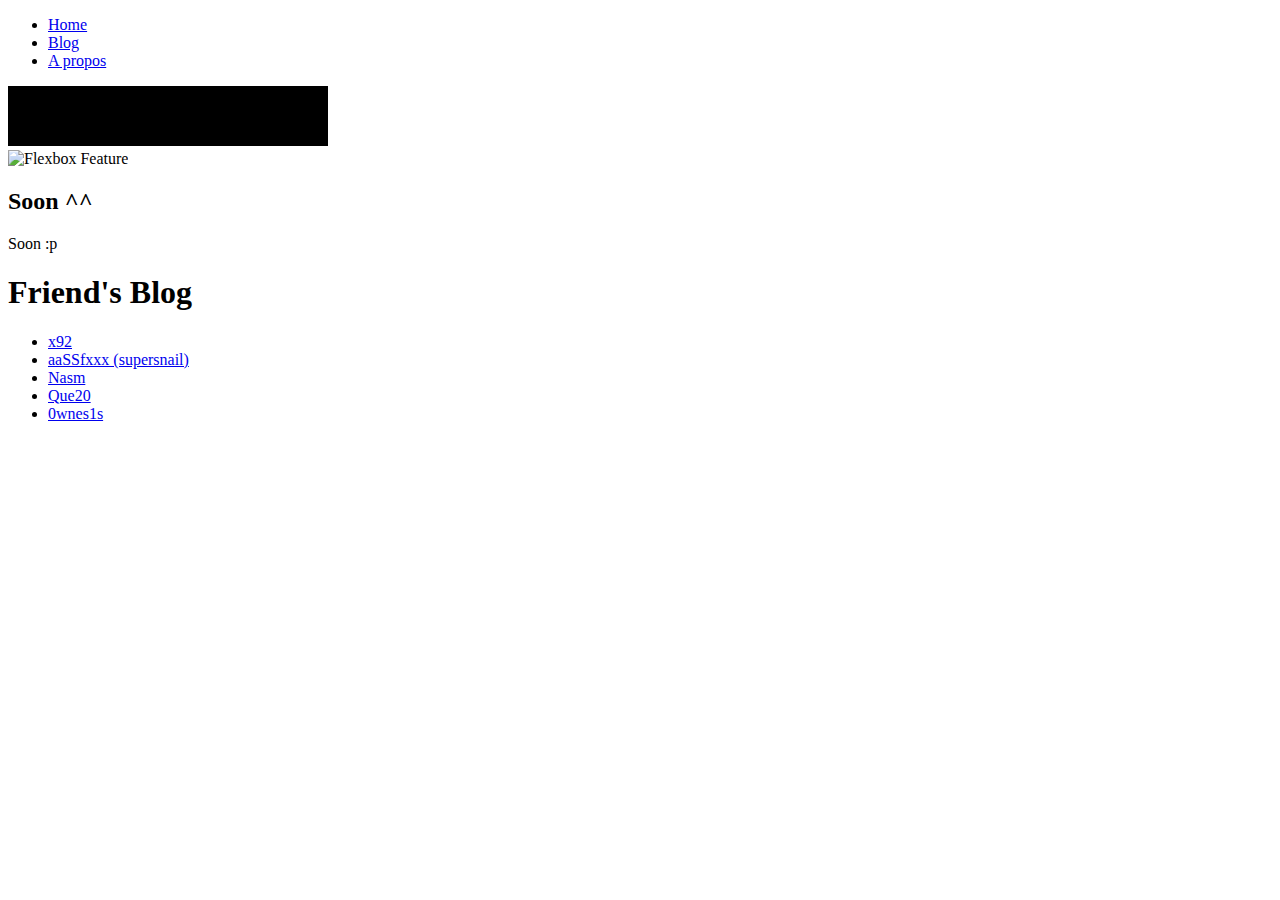
==== index.html @ 0c2185cf "Add files via upload" ====
<!DOCTYPE html>
<html lang="en">
<head>
    <meta charset="UTF-8">
    <meta name="viewport" content="width=device-width, initial-scale=1.0">
    <title>Aswane | Accueil</title>

    <link rel="stylesheet" href="css/style.css">
</head>
<body>
    


<div class="page-wrapper">
    <header>
        <div class="nav-wrapper">
            <div class="grad-bar"></div>
            <nav class="navbar">
                <div class="menu-toggle" id="mobile-menu">
                    <span class="bar"></span>
                    <span class="bar"></span>
                    <span class="bar"></span>
                </div>
                <ul class="nav">
                    <li class="nav-item"><a href="/">Home</a></li>
                    <li class="nav-item"><a href="/blog">Blog</a></li>
                    <li class="nav-item"><a href="/about">A propos </a></li>
                </ul>
            </nav>
        </div>
    </header>
        
    <section class="headline">
        <div class="svg-wrapper">
            <svg height="60" width="320">
              <rect class="shape" height="60" width="320" />
            </svg>
             <div class="text"><div id="typedtext"></div></div>
          </div>
    </section>
    <section class="features">
        <div class="feature-container">
            <img src="images/logo_aswane.jpg" alt="Flexbox Feature">
            <h2>Soon ^^</h2>
            <p>Soon :p</p>
        </div>
    </section>
</div>

<!-- FOOTER START -->
<div class="footer">
    <div class="contain">
        <h1>Friend's Blog</h1>
        <ul>
            <li><a href="https://expx92.github.io/" target="_blank">x92</a></li>
            <li><a href="http://aassfxxx.infos.st" target="_blank">aaSSfxxx (supersnail)</a></li>
            <li><a href="https://n4sm.github.io/" target="_blank">Nasm</a></li>
            <li><a href="https://hacktion.be/" target="_blank">Que20</a></li>
            <li><a href="https://github.com/lulz3xploit/">0wnes1s</a></li>
        </ul>
    </div>
</div>
<!-- Jquery needed -->
<script src="https://ajax.googleapis.com/ajax/libs/jquery/3.1.1/jquery.min.js"></script>
<script src="javascript/navbarscript.js"></script>

<script src="javascript/typpedscript1.js"></script>
</body>
</html>
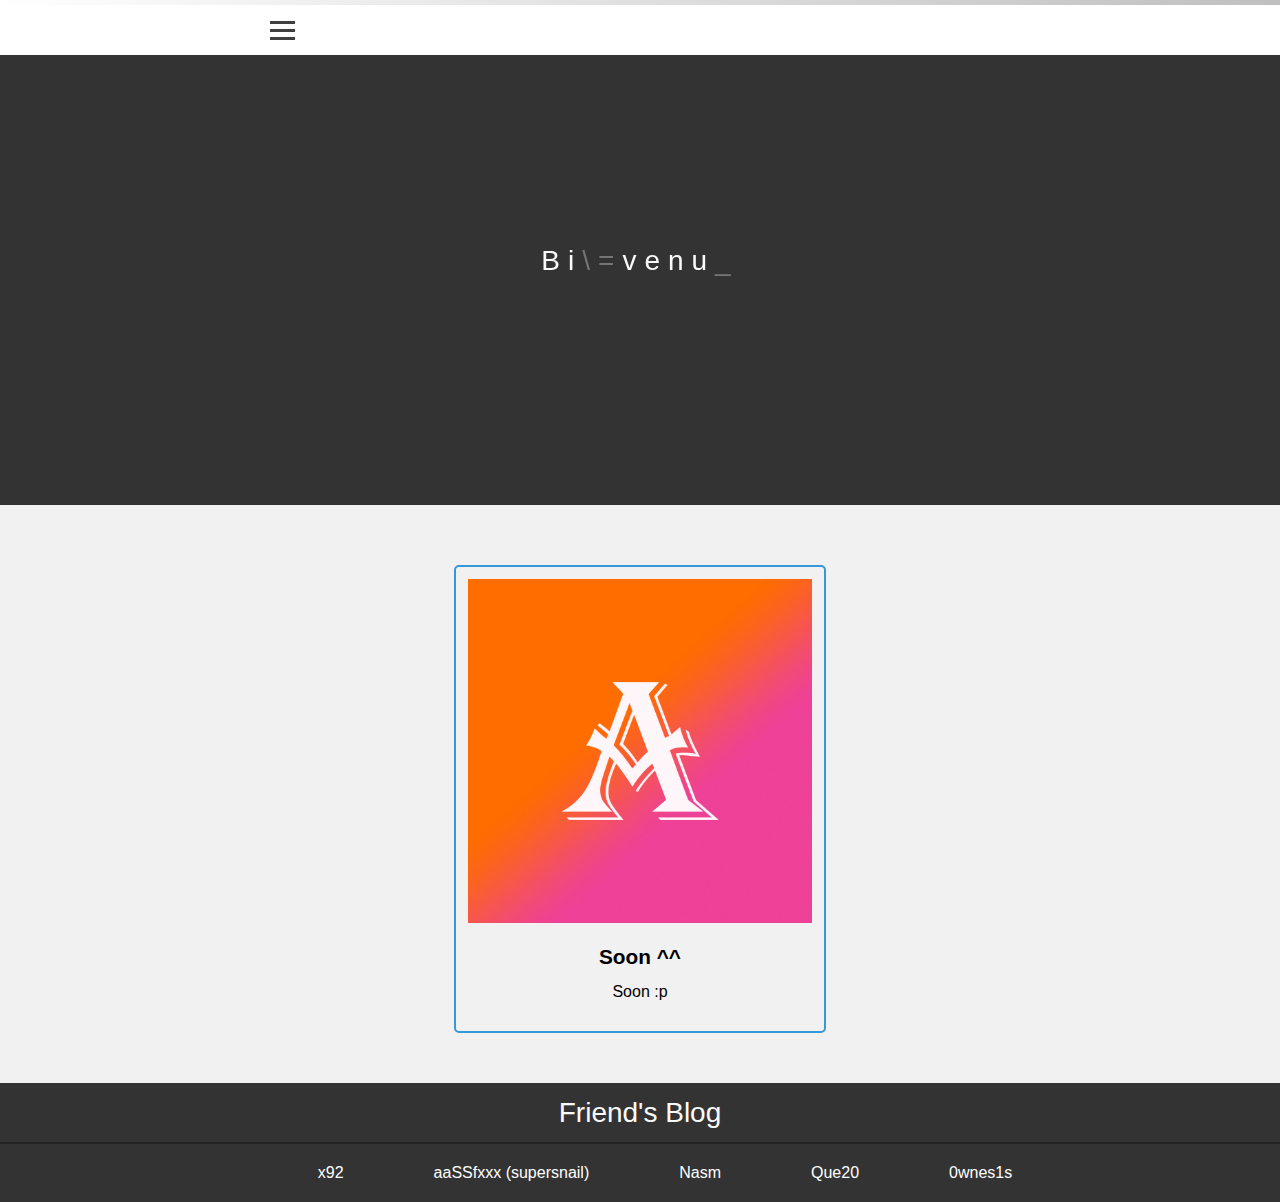
==== commit 4e53ce34: "Update index.html" ====
--- a/index.html
+++ b/index.html
@@ -5,7 +5,7 @@
     <meta name="viewport" content="width=device-width, initial-scale=1.0">
     <title>Aswane | Accueil</title>
 
-    <link rel="stylesheet" href="css/style.css">
+    <link rel="stylesheet" href="/css/style.css">
 </head>
 <body>
     
@@ -66,4 +66,4 @@
 
 <script src="javascript/typpedscript1.js"></script>
 </body>
-</html>+</html>
--- a/css/style.css
+++ b/css/style.css
@@ -0,0 +1,513 @@
+* {
+    margin: 0;
+    padding: 0;
+    box-sizing: border-box;
+    font-family: 'Lato', 'Arial', sans-serif;
+  }
+  
+  /* HEADINGS */
+  
+  h1, p {
+    color: #fff;
+    text-align: center;
+    line-height: 1.4;
+  }
+  
+  h1 {
+    font-size: 2.2rem;
+  }
+  
+  h2 {
+    color: #000;
+    font-size: 1.3rem;
+    text-align: center;
+    line-height: 1.4;
+    margin-bottom: 10px;
+  }
+  
+  /* BASIC SETUP */
+  
+  .page-wrapper {
+    width: 100%;
+    height: auto;
+  }
+  
+  .nav-wrapper {
+    width: 100%;
+    position: -webkit-sticky; /* Safari */
+    position: sticky;
+    top: 0;
+    background-color: #fff;
+  }
+  
+  .grad-bar {
+    width: 100%;
+    height: 5px;
+    background: linear-gradient(-45deg, #000, #fff);
+    background-size: 400% 400%;
+        -webkit-animation: gradbar 5s ease infinite;
+      -moz-animation: gradbar 5s ease infinite;
+      animation: gradbar 5s ease infinite;
+  }
+  
+  /* NAVIGATION */
+  
+  .navbar {
+    display: grid;
+    grid-template-columns: 1fr 3fr;
+    align-items: center;
+    height: 50px;
+    overflow: hidden;
+  }
+  
+
+
+  .navbar ul {
+    list-style: none;
+    display: grid;
+    grid-template-columns: repeat(6,1fr);
+    justify-self: end;
+    
+  }
+  
+  .nav-item a {
+    color: #000;
+    font-size: 0.9rem;
+    font-weight: 400;
+    text-decoration: none;
+    transition: color 0.3s ease-out;
+  }
+  
+  .nav-item a:hover {
+    color: #3498db;
+  }
+  
+  /* SECTIONS */
+  
+  .headline {
+    width: 100%;
+    height: 50vh;
+    min-height: 350px;
+    background: #333;
+    background-size: cover;
+    display: flex;
+    flex-direction: column;
+    justify-content: center;
+  }
+  
+  .features {
+    width: 100%;
+    height: auto;
+    background-color: #f1f1f1;
+    display: flex;
+    padding: 50px 20px;
+    justify-content: space-around;
+  }
+  
+  .feature-container {
+    flex-basis: 30%;
+    margin-top: 10px;
+    padding: 12px;
+    border: #3498db solid 2px;
+    border-radius: 5px;
+  }
+  
+  .feature-container p {
+    color: #000;
+    text-align: center;
+    line-height: 1.4;
+    margin-bottom: 15px;
+  }
+  
+  .feature-container img {
+    width: 100%;
+    margin-bottom: 15px;
+  }
+  
+  
+  /* MOBILE MENU & ANIMATION */
+  
+  .menu-toggle .bar{
+    width: 25px;
+    height: 3px;
+    background-color: #3f3f3f;
+    margin: 5px auto;
+    -webkit-transition: all 0.3s ease-in-out;
+    -o-transition: all 0.3s ease-in-out;
+    transition: all 0.3s ease-in-out;
+  }
+  
+  .menu-toggle {
+    justify-self: end;
+    margin-right: 25px;
+    display: none;
+  }
+  
+  .menu-toggle:hover{
+    cursor: pointer;
+  }
+  
+  #mobile-menu.is-active .bar:nth-child(2){
+    opacity: 0;
+  }
+  
+  #mobile-menu.is-active .bar:nth-child(1){
+    -webkit-transform: translateY(8px) rotate(45deg);
+    -ms-transform: translateY(8px) rotate(45deg);
+    -o-transform: translateY(8px) rotate(45deg);
+    transform: translateY(8px) rotate(45deg);
+  }
+  
+  #mobile-menu.is-active .bar:nth-child(3){
+    -webkit-transform: translateY(-8px) rotate(-45deg);
+    -ms-transform: translateY(-8px) rotate(-45deg);
+    -o-transform: translateY(-8px) rotate(-45deg);
+    transform: translateY(-8px) rotate(-45deg);
+  }
+  
+  /* KEYFRAME ANIMATIONS */
+  
+  @-webkit-keyframes gradbar {
+      0% {
+          background-position: 0% 50%
+      }
+      50% {
+          background-position: 100% 50%
+      }
+      100% {
+          background-position: 0% 50%
+      }
+  }
+  
+  @-moz-keyframes gradbar {
+      0% {
+          background-position: 0% 50%
+      }
+      50% {
+          background-position: 100% 50%
+      }
+      100% {
+          background-position: 0% 50%
+      }
+  }
+  
+  @keyframes gradbar {
+      0% {
+          background-position: 0% 50%
+      }
+      50% {
+          background-position: 100% 50%
+      }
+      100% {
+          background-position: 0% 50%
+      }
+  }
+  
+/* Text hover animation */
+.svg-wrapper {
+transform: translateY(-50%);
+width: 320px;
+text-align: center;
+position: relative;
+margin: auto;
+top: 10%;
+}
+
+.shape {
+fill: transparent;
+stroke-dasharray: 140 540;
+stroke-dashoffset: -474;
+stroke-width: 8px;
+stroke: #3498db;
+}
+
+.text {
+color: #fff;
+font-size: 22px;
+letter-spacing: 8px;
+line-height: 32px;
+position: relative;
+top: -48px;
+}
+
+@keyframes draw {
+0% {
+    stroke-dasharray: 140 540;
+    stroke-dashoffset: -474;
+    stroke-width: 8px;
+}
+100% {
+    stroke-dasharray: 760;
+    stroke-dashoffset: 0;
+    stroke-width: 2px;
+}
+}
+
+.svg-wrapper:hover .shape {
+-webkit-animation: 0.5s draw linear forwards;
+animation: 0.5s draw linear forwards;
+}
+
+
+
+  /* Media Queries */
+  
+    /* Mobile Devices - Phones/Tablets */
+  
+  @media only screen and (max-width: 1400px) {
+      /* MOBILE NAVIGATION */
+       
+    .navbar ul {
+        display: flex;
+        flex-direction: column;
+        position: fixed;
+        justify-content: start;
+        top: 55px;
+        background-color: #fff;
+        width: 100%;
+        height: calc(100vh - 55px);
+        transform: translate(-101%);
+        text-align: center;
+        overflow: hidden;
+      }
+      
+      .navbar li {
+        padding: 15px;
+      }
+      
+      .navbar li:first-child {
+        margin-top: 50px;
+      }
+      
+      .navbar li a {
+        font-size: 1rem;
+      }
+       
+      .menu-toggle, .bar {
+        display: block;
+        cursor: pointer;
+      }
+      
+      .mobile-nav {
+      transform: translate(0%)!important;
+    }
+
+    .shape {
+        display: none;
+      }
+  }
+ 
+
+  @media only screen and (max-width: 720px) { 
+    .features {
+      flex-direction: column;
+      padding: 50px;
+    }
+    
+    /* MOBILE HEADINGS */
+    
+    h1 {
+      font-size: 1.9rem;
+    }
+    
+    h2 {
+      font-size: 1rem;
+    }
+    
+    p {
+      font-size: 0.8rem;
+    }
+    
+    
+    
+    /* SECTIONS */
+    
+    .headline {
+      height: 20vh;
+    }
+      
+    .feature-container p {
+      margin-bottom: 25px;
+    }
+    
+    .feature-container {
+      margin-top: 20px;
+      
+    }
+    
+    .feature-container:nth-child(2) {
+      order: -1;
+    }
+    
+      
+      
+
+    
+  }
+
+
+  img {
+    width: 100%;
+  -o-object-fit: cover;
+    object-fit: cover;
+  -webkit-transform: scale(1);
+  -ms-transform: scale(1);
+  transform: scale(1);
+  -webkit-transition: all 0.3s ease-in-out;
+  -o-transition: all 0.3s ease-in-out;
+  transition: all 0.3s ease-in-out;
+}
+
+img:hover {
+    -webkit-transform: scale(1.05);
+    -ms-transform: scale(1.05);
+    transform: scale(1.05);
+  }
+
+  @import 'https://fonts.googleapis.com/css?family=Roboto+Mono:100';
+
+  .container {
+    height: 100%;
+    width: 100%;
+    justify-content: center;
+    align-items: center;
+    display: flex;
+  }
+  .text {
+    font-weight: 100;
+    font-size: 28px;
+    color: #fafafa;
+  }
+  .dud {
+    color: #757575;
+  }
+  
+
+/* About style */
+
+
+
+.about-container {
+    width: 100%;
+    max-width: 1080px;
+    margin: auto;
+    padding-top: 20px;
+    padding-bottom:50px;
+}
+
+.stack__card {
+    background-color: #FFF;
+    margin-bottom: 35px;
+}
+.stack__card figure {
+    position: relative;
+    overflow: hidden;
+    margin: 0;
+}
+.stack__card figure img {
+    width: 100%;
+    object-fit: cover;
+}
+
+/* Reset width to 100% for small screens */
+.span__60 {
+    width: 100%;
+}
+
+
+@media (min-width: 960px) {
+ 
+  
+.stack__card {
+    display: table;
+    display: -webkit-box;
+    display: -ms-flexbox;
+    display: flex;
+}
+.stack__card figure {
+    position: relative;
+    vertical-align: middle;
+    text-align: center;
+    max-height: 100%;
+}
+  
+
+
+.span__60 {
+    min-width: 60%
+}
+.stack__card figure img {
+    top: 0;
+    left: 0;
+    height: 100%;
+}
+}
+
+.about-container h1{
+    color: rgba(0, 0, 0, 0.8);
+    font-size: 1.5rem;
+    padding: 20px;
+    font-weight: 300;
+}
+
+.about-content p {
+    color: rgba(0, 0, 0, 0.7);
+    font-size: 1.3em;
+    padding: 20px;
+    text-align: left;
+}
+
+
+
+/* REMOVE THIS, USE YOUR OWN  */
+
+
+/* STYLES SPECIFIC TO FOOTER  */
+.footer {
+width: 100%;
+position: relative;
+height: auto;
+background-color: #333;
+}
+
+.footer h1{
+    font-weight: 100;
+    font-size: 28px;
+    color: #fafafa;
+    padding: 10px;
+    transition: color 0.3s ease-out;
+    border-bottom: rgba(0, 0, 0, .3) solid 2px;
+}
+
+.footer h1:hover {
+  color: #3498db;
+}
+
+.footer ul {
+    display: flex;
+    justify-content: center;
+}
+
+.footer ul li {
+    list-style: none;
+    padding: 20px;
+    padding-left: 70px;
+}
+
+.footer ul li a{
+    text-decoration: none;
+    color: #fff;
+    transition: color 0.3s ease-out;
+}
+
+.footer ul li a:hover {
+    color: #3498db;
+}
+
+@media (max-width: 430px) {
+
+    .footer ul li {
+        list-style: none;
+        padding: 10px;
+    }
+}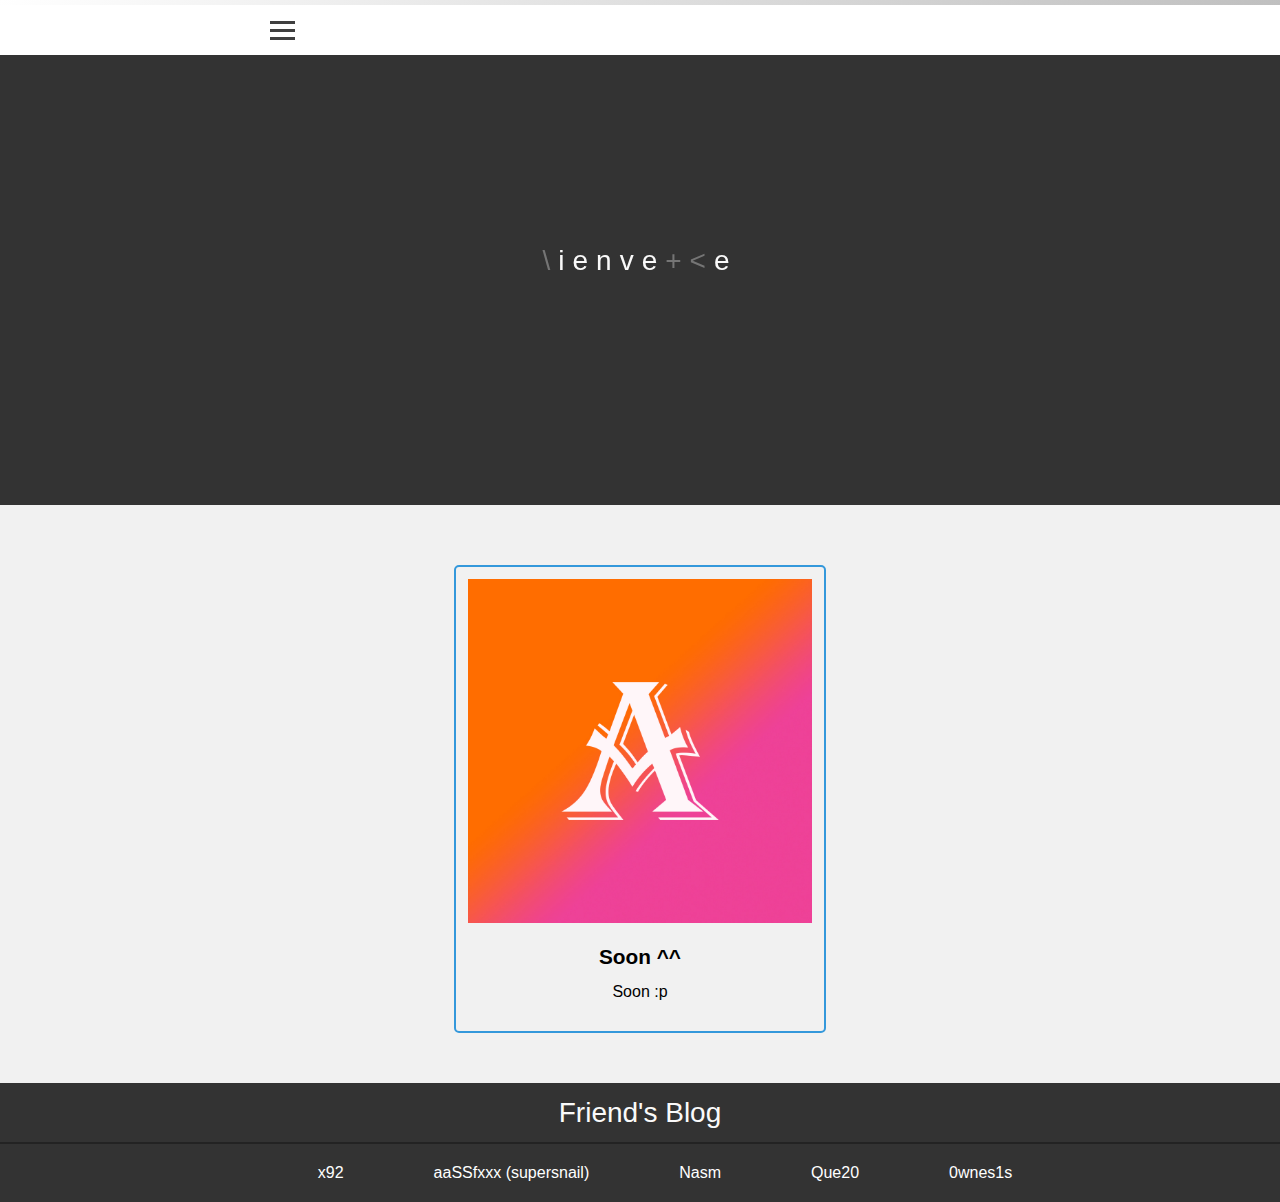
==== commit b192fa3e: "Update index.html" ====
--- a/index.html
+++ b/index.html
@@ -8,9 +8,6 @@
     <link rel="stylesheet" href="/css/style.css">
 </head>
 <body>
-    
-
-
 <div class="page-wrapper">
     <header>
         <div class="nav-wrapper">
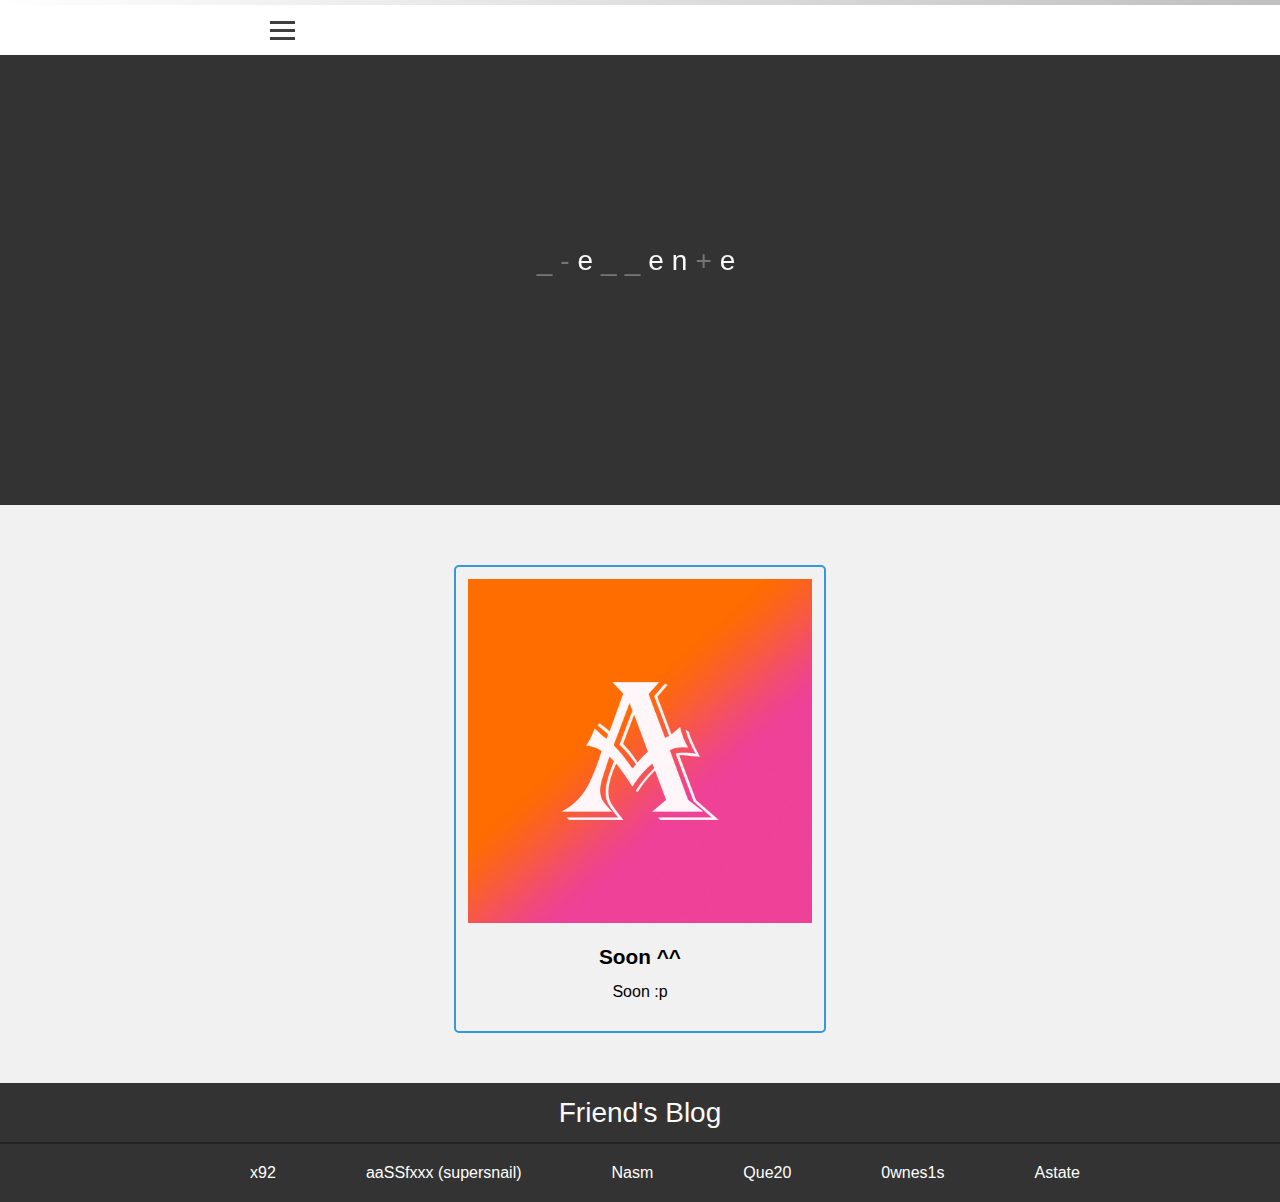
==== commit f48d983b: "Update index.html" ====
--- a/index.html
+++ b/index.html
@@ -54,6 +54,7 @@
             <li><a href="https://n4sm.github.io/" target="_blank">Nasm</a></li>
             <li><a href="https://hacktion.be/" target="_blank">Que20</a></li>
             <li><a href="https://github.com/lulz3xploit/">0wnes1s</a></li>
+            <li><a href="https://astatesec.github.io/">Astate</a></li>
         </ul>
     </div>
 </div>
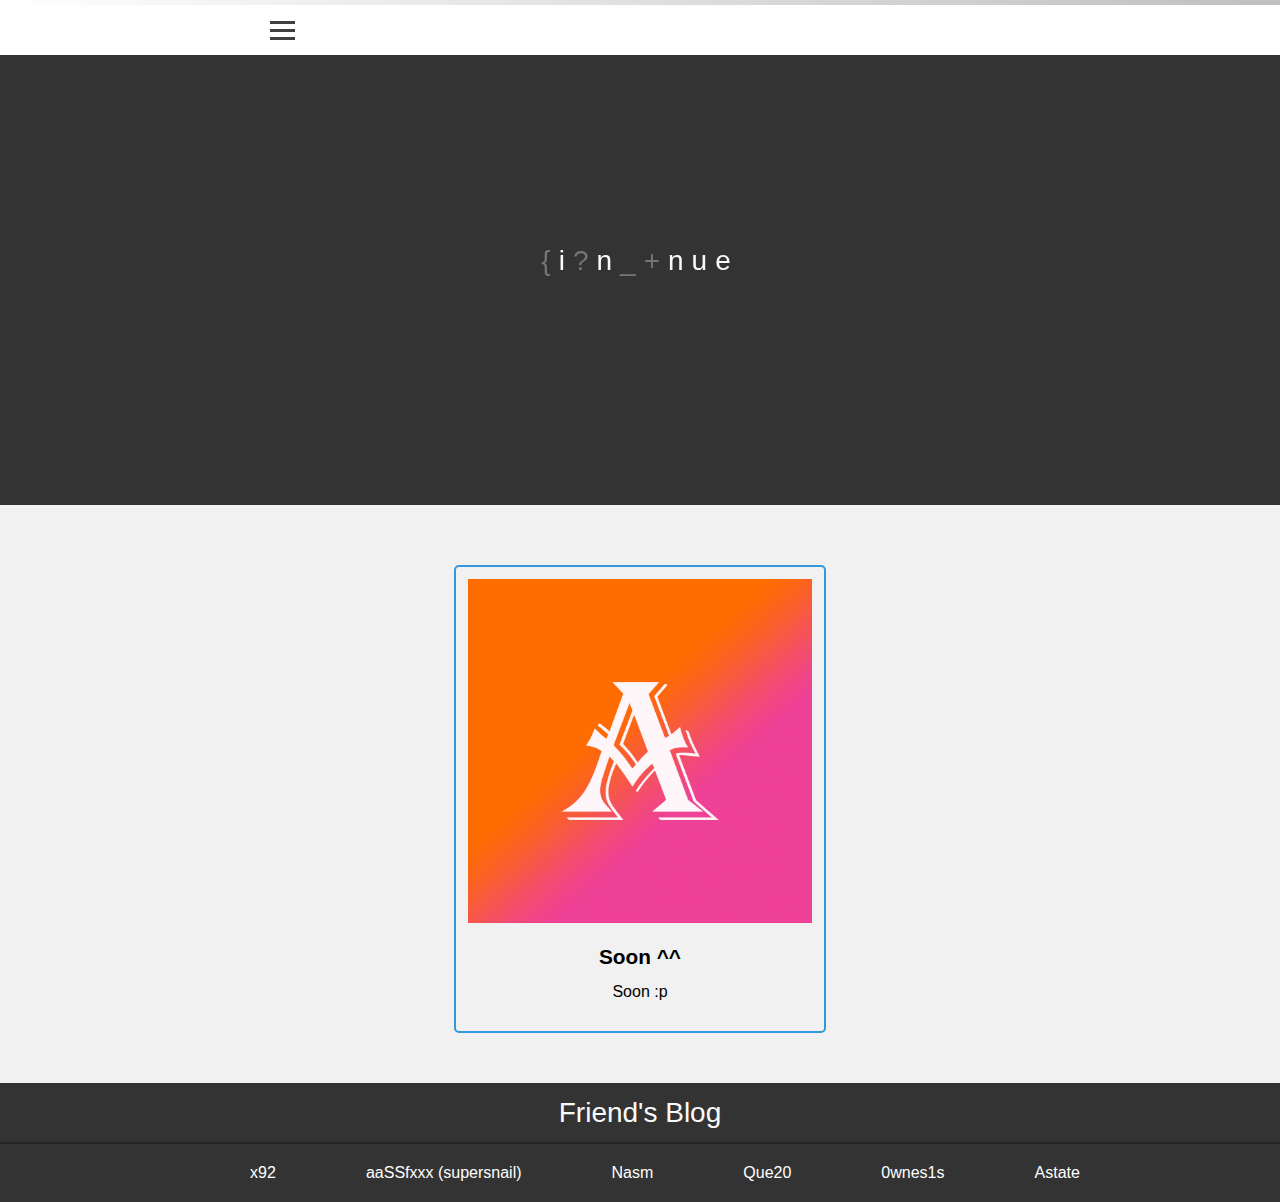
==== commit 74e22ae0: "Update index.html" ====
--- a/index.html
+++ b/index.html
@@ -53,8 +53,8 @@
             <li><a href="http://aassfxxx.infos.st" target="_blank">aaSSfxxx (supersnail)</a></li>
             <li><a href="https://n4sm.github.io/" target="_blank">Nasm</a></li>
             <li><a href="https://hacktion.be/" target="_blank">Que20</a></li>
-            <li><a href="https://github.com/lulz3xploit/">0wnes1s</a></li>
-            <li><a href="https://astatesec.github.io/">Astate</a></li>
+            <li><a href="https://github.com/lulz3xploit/" target="_blank">0wnes1s</a></li>
+            <li><a href="https://astatesec.github.io/" target="_blank">Astate</a></li>
         </ul>
     </div>
 </div>
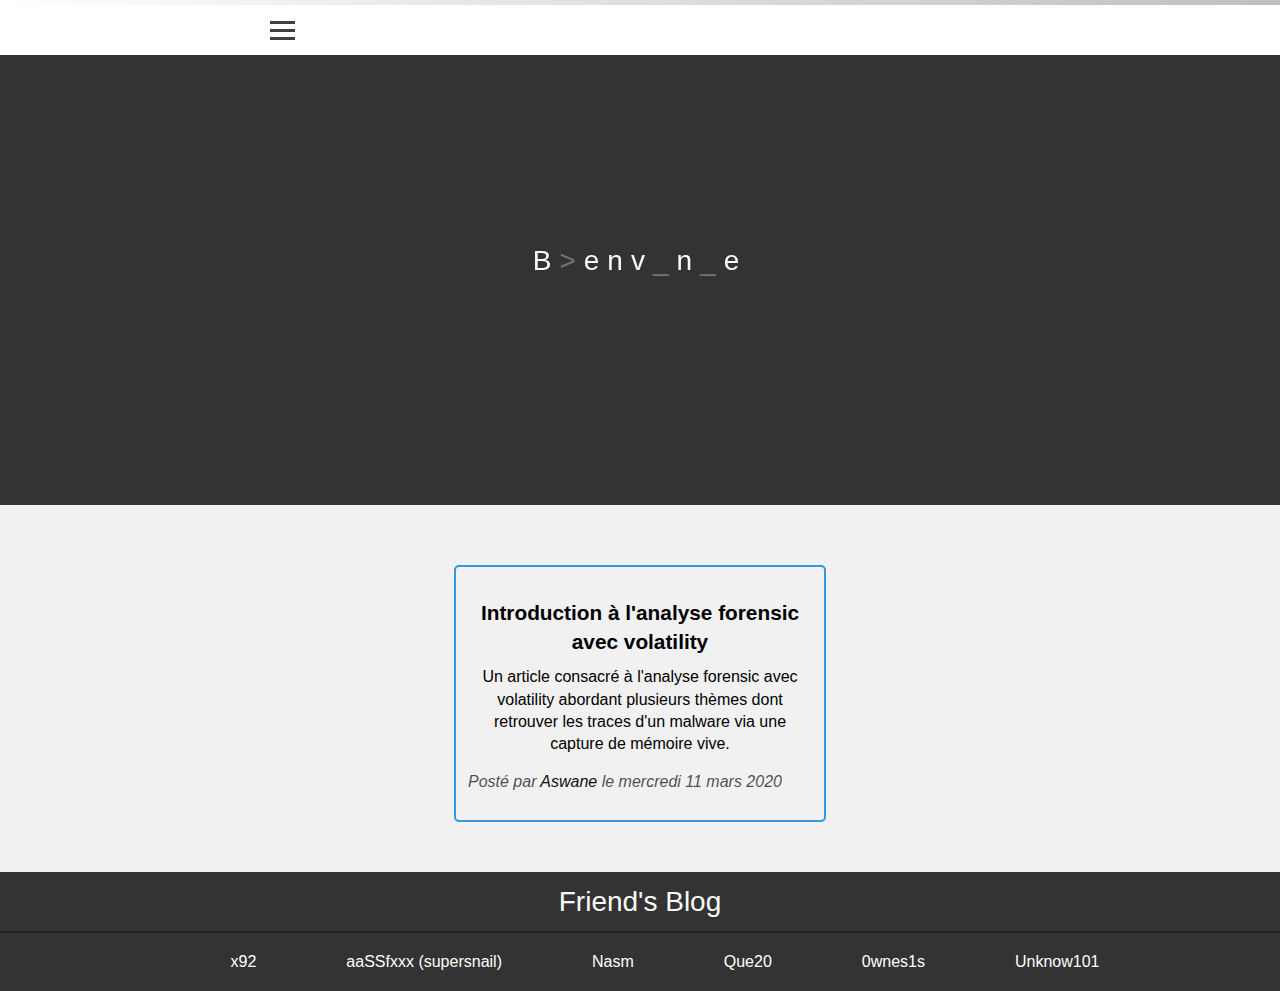
==== commit 5fe28d2f: "Update index.html" ====
--- a/index.html
+++ b/index.html
@@ -3,7 +3,8 @@
 <head>
     <meta charset="UTF-8">
     <meta name="viewport" content="width=device-width, initial-scale=1.0">
-    <title>Aswane | Accueil</title>
+    <meta name="description" content="Blog orienté sécurité informatique par Aswane">
+    <title>Aswane | Accueil | Blog de sécurité informatique</title>
 
     <link rel="stylesheet" href="/css/style.css">
 </head>
@@ -37,9 +38,20 @@
     </section>
     <section class="features">
         <div class="feature-container">
-            <img src="images/logo_aswane.jpg" alt="Flexbox Feature">
-            <h2>Soon ^^</h2>
-            <p>Soon :p</p>
+            <a href="/blog/forensic/volatility-analyse-windows7-introduction/">
+                <img class="anim" src="../images/malconfblog.PNG" alt="">
+            </a>
+            <a href="/blog/forensic/volatility-analyse-windows7-introduction/">
+                <h2>Introduction à l'analyse forensic avec volatility</h2>
+                <p>Un article consacré à l'analyse forensic avec volatility abordant plusieurs thèmes dont retrouver les traces d'un malware
+                    via une capture de mémoire vive.
+                </p>
+            </a>
+            <div class="information-post">
+                <p class="date-post">
+                    Posté par <a target="_blank" href="/about/">Aswane</a> le mercredi 11 mars 2020
+                </p>    
+            </div>
         </div>
     </section>
 </div>
@@ -54,7 +66,7 @@
             <li><a href="https://n4sm.github.io/" target="_blank">Nasm</a></li>
             <li><a href="https://hacktion.be/" target="_blank">Que20</a></li>
             <li><a href="https://github.com/lulz3xploit/" target="_blank">0wnes1s</a></li>
-            <li><a href="https://astatesec.github.io/" target="_blank">Astate</a></li>
+            <li><a href="https://http://inf0sec.fr" target="_blank">Unknow101</a></li>
         </ul>
     </div>
 </div>
--- a/css/style.css
+++ b/css/style.css
@@ -350,6 +350,16 @@
     width: 100%;
   -o-object-fit: cover;
     object-fit: cover;
+
+
+}
+
+
+
+img.anim {
+  width: 100%;
+  -o-object-fit: cover;
+    object-fit: cover;
   -webkit-transform: scale(1);
   -ms-transform: scale(1);
   transform: scale(1);
@@ -357,12 +367,11 @@
   -o-transition: all 0.3s ease-in-out;
   transition: all 0.3s ease-in-out;
 }
-
-img:hover {
-    -webkit-transform: scale(1.05);
-    -ms-transform: scale(1.05);
-    transform: scale(1.05);
-  }
+img.anim:hover {
+  -webkit-transform: scale(1.05);
+  -ms-transform: scale(1.05);
+  transform: scale(1.05);
+}
 
   @import 'https://fonts.googleapis.com/css?family=Roboto+Mono:100';
 
@@ -510,4 +519,98 @@
         list-style: none;
         padding: 10px;
     }
-}+}
+
+.code-content {
+  background-color: rgb(239, 243, 246);
+  border-radius: 5px;
+  padding: 20px;
+  font-size: 1.4em;
+}
+
+code.code {
+  padding: 10px;
+  color: #000;
+  border-radius: 5px;
+
+}
+
+code.no-code {
+    background-color: #333;
+    color: #fff;
+    padding: 10px;
+    margin-left: 25%;
+}
+
+.p-5 {
+  padding: 5px;
+}
+
+.p-10 {
+    padding: 10px;
+}
+.p-20 {
+    padding: 20px;
+}
+.p-30 {
+    padding: 30px;
+}
+.p-40 {
+    padding: 40px;
+}
+.p-50 {
+    padding: 50px;
+}
+.p-60 {
+    padding: 60px;
+}
+
+.m--5 {
+  margin: -5px;
+}
+
+.m--10 {
+  margin: -10px;
+}
+
+.m--20 {
+  margin: -20px;
+}
+
+.m--30 {
+  margin: -30px;
+}
+
+.m--40 {
+  margin: -40px;
+}
+
+.m--50 {
+  margin: -50px;
+}
+
+
+a{
+    text-decoration: none;
+    color: rgb(15, 14, 14);
+    transition: color 0.3s ease-out;
+}
+
+a:hover {
+    color: #3498db;
+}
+
+
+h1.blog-h1 {
+	font-size: 3em;
+}
+
+div.information-post p {
+	font-style: italic;
+	text-align: left;
+	color: rgba(0, 0, 0, 0.7);
+}
+
+
+
+
